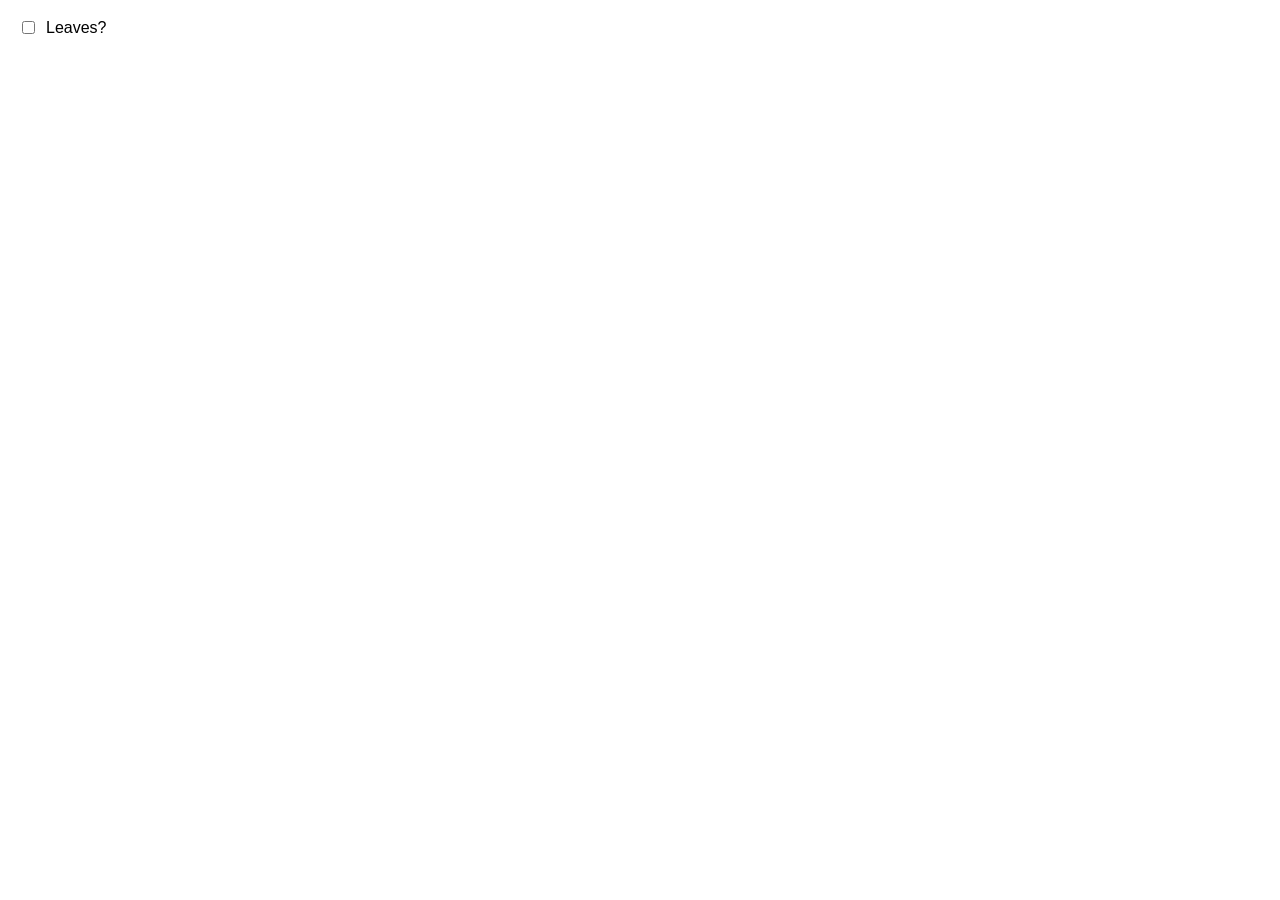
==== popup.html @ 8ebe288a "v.1.1.x Popup | on/off check - Simple on/off check from popup added: popup.html, popup.js, changed m" ====
<!DOCTYPE html>
<html>

<head>
    <meta charset="utf-8">
    <style>
        body {
            width: 160px;
            padding: 10px;
            font-family: sans-serif;
        }

        label {
            display: flex;
            align-items: center;
            gap: 8px;
            cursor: pointer;
        }
    </style>
</head>

<body>
    <label>
        <input type="checkbox" id="toggleLeaves">
        Leaves?
    </label>

    <script src="popup.js"></script>
</body>

</html>
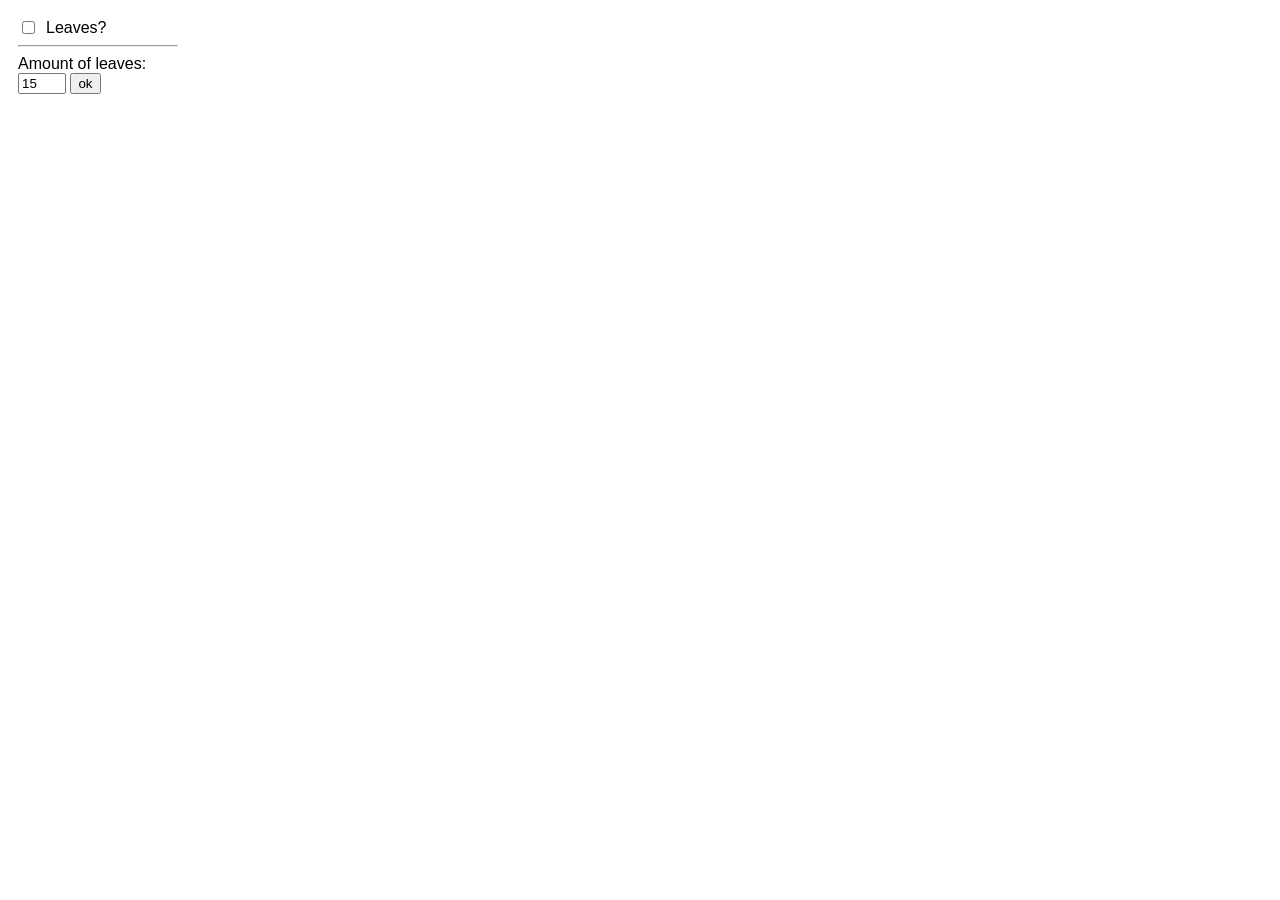
==== commit 291dc270: "started work on dynamic leaf amount" ====
--- a/popup.html
+++ b/popup.html
@@ -3,20 +3,7 @@
 
 <head>
     <meta charset="utf-8">
-    <style>
-        body {
-            width: 160px;
-            padding: 10px;
-            font-family: sans-serif;
-        }
-
-        label {
-            display: flex;
-            align-items: center;
-            gap: 8px;
-            cursor: pointer;
-        }
-    </style>
+    <link rel="stylesheet" href="popup.css">
 </head>
 
 <body>
@@ -25,6 +12,12 @@
         Leaves?
     </label>
 
+    <hr>
+
+    Amount of leaves:
+    <input id="quantity" type="number" min="1" max="50" value="15">
+    <button id="leafQuantityBtn">ok</button>
+
     <script src="popup.js"></script>
 </body>
 
--- a/popup.css
+++ b/popup.css
@@ -0,0 +1,12 @@
+body {
+    width: 160px;
+    padding: 10px;
+    font-family: sans-serif;
+}
+
+label {
+    display: flex;
+    align-items: center;
+    gap: 8px;
+    cursor: pointer;
+}
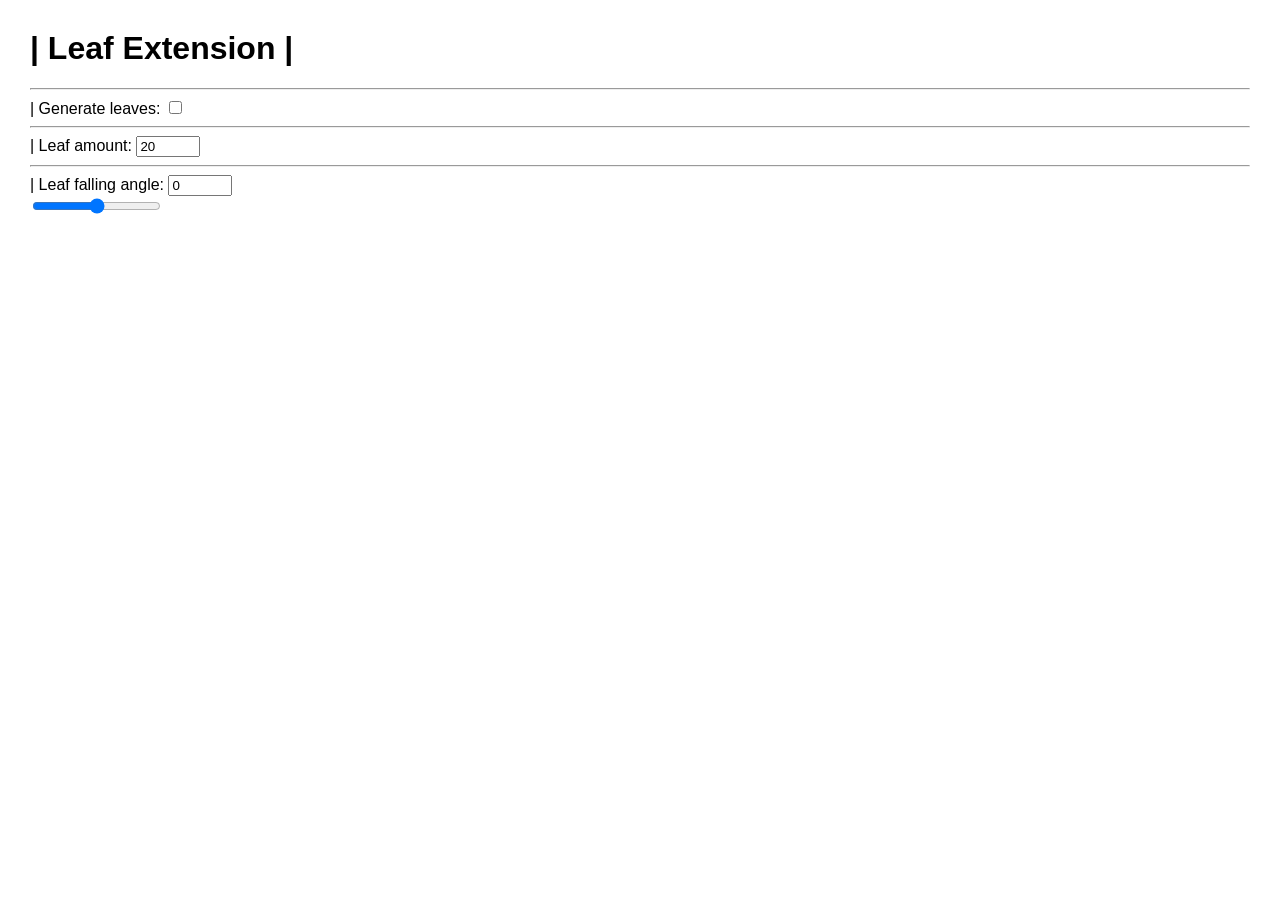
==== commit 734eec56: "wip | full rescture & rotation function" ====
--- a/popup.html
+++ b/popup.html
@@ -1,24 +1,32 @@
 <!DOCTYPE html>
-<html>
+<html lang="en">
 
 <head>
-    <meta charset="utf-8">
+    <meta charset="UTF-8">
+    <meta name="viewport" content="width=device-width, initial-scale=1.0">
+    <title> | Leaf Extension | </title>
     <link rel="stylesheet" href="popup.css">
 </head>
 
 <body>
-    <label>
-        <input type="checkbox" id="toggleLeaves">
-        Leaves?
-    </label>
+
+    <h1> | Leaf Extension | </h1>
 
     <hr>
+    | Generate leaves:
+    <input id="generate-leaves-toggle" type="checkbox">
 
-    Amount of leaves:
-    <input id="quantity" type="number" min="1" max="50" value="15">
-    <button id="leafQuantityBtn">ok</button>
+    <hr>
+    | Leaf amount:
+    <input id="leaf-amount" type="number" min="0" max="1000" value="20">
+
+    <hr>
+    | Leaf falling angle:
+    <input id="degrees-text" type="number" min="-180" max="180" value="0"><br>
+    <input id="degrees-slider" type="range" min="-180" max="180" value="0">
 
     <script src="popup.js"></script>
+
 </body>
 
 </html>
--- a/popup.css
+++ b/popup.css
@@ -1,12 +1,4 @@
 body {
-    width: 160px;
-    padding: 10px;
+    margin: 30px;
     font-family: sans-serif;
-}
-
-label {
-    display: flex;
-    align-items: center;
-    gap: 8px;
-    cursor: pointer;
 }
